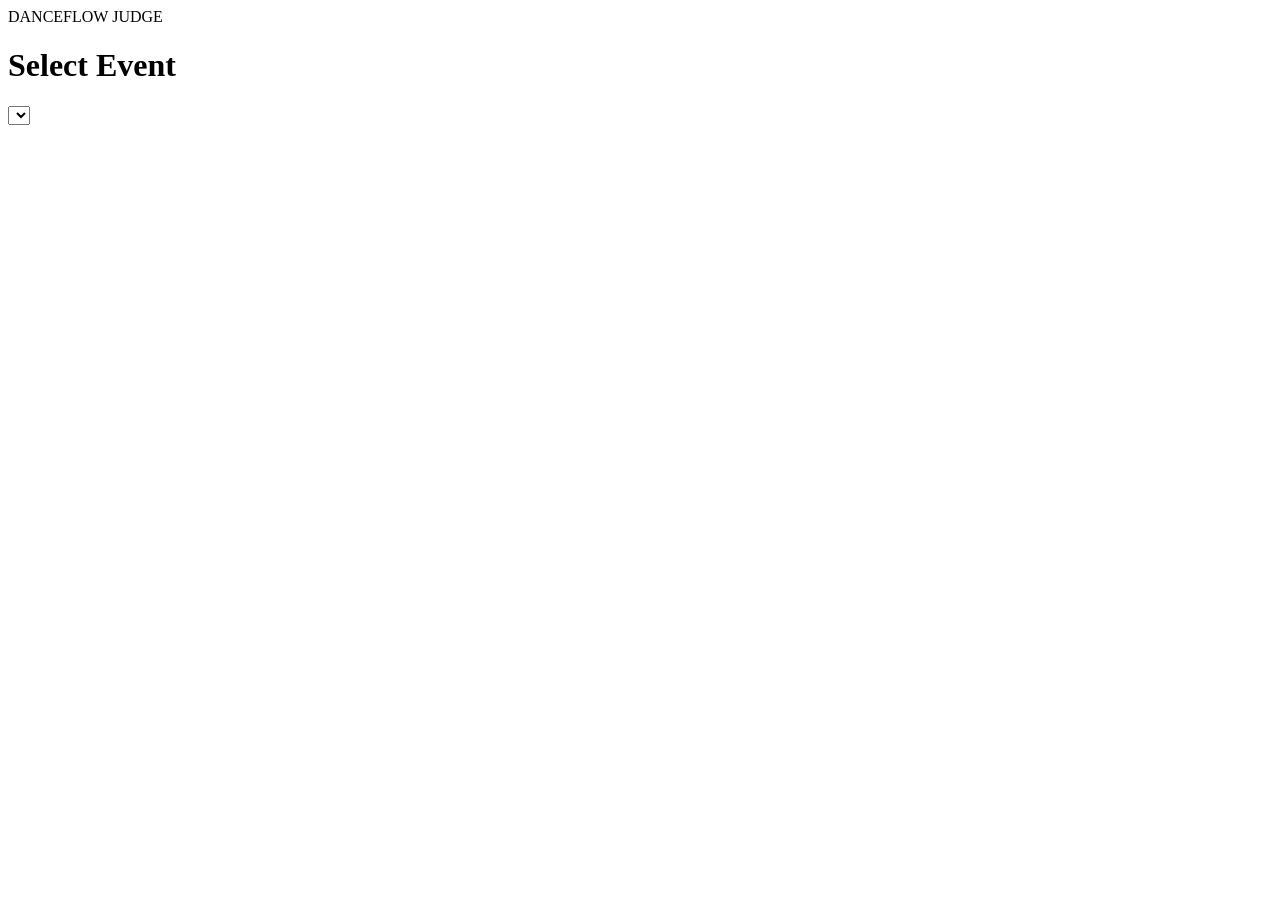
==== judge.html @ 1da6a773 "Add files via upload" ====
<!doctype html><html><head><meta charset="utf-8"><meta name="viewport" content="width=device-width,initial-scale=1"><title>Judge</title><link rel="stylesheet" href="assets/public.css"></head><body><main class="public"><div class="mini-brand">DANCEFLOW JUDGE</div><h1 id="event">Select Event</h1><select id="evt"></select><div id="judgeList"></div></main><script>const db=JSON.parse(localStorage.getItem('danceflow_db_v1')||'{"competitions":[]}'),c=db.competitions[0];if(c){c.timetable.filter(x=>x.no).forEach(x=>evt.innerHTML+=`<option value="${x.id}">EVENT ${x.no} · ${x.name}</option>`);function r(){let x=c.timetable.find(z=>z.id===evt.value);event.textContent=x?`EVENT ${x.no} · ${x.round} · ${x.name}`:'Select Event';judgeList.innerHTML=c.judges.filter(j=>j.active).map(j=>`<article><strong>${j.code}</strong> ${j.name} · ${j.country}</article>`).join('')}evt.onchange=r;r()}</script></body></html>
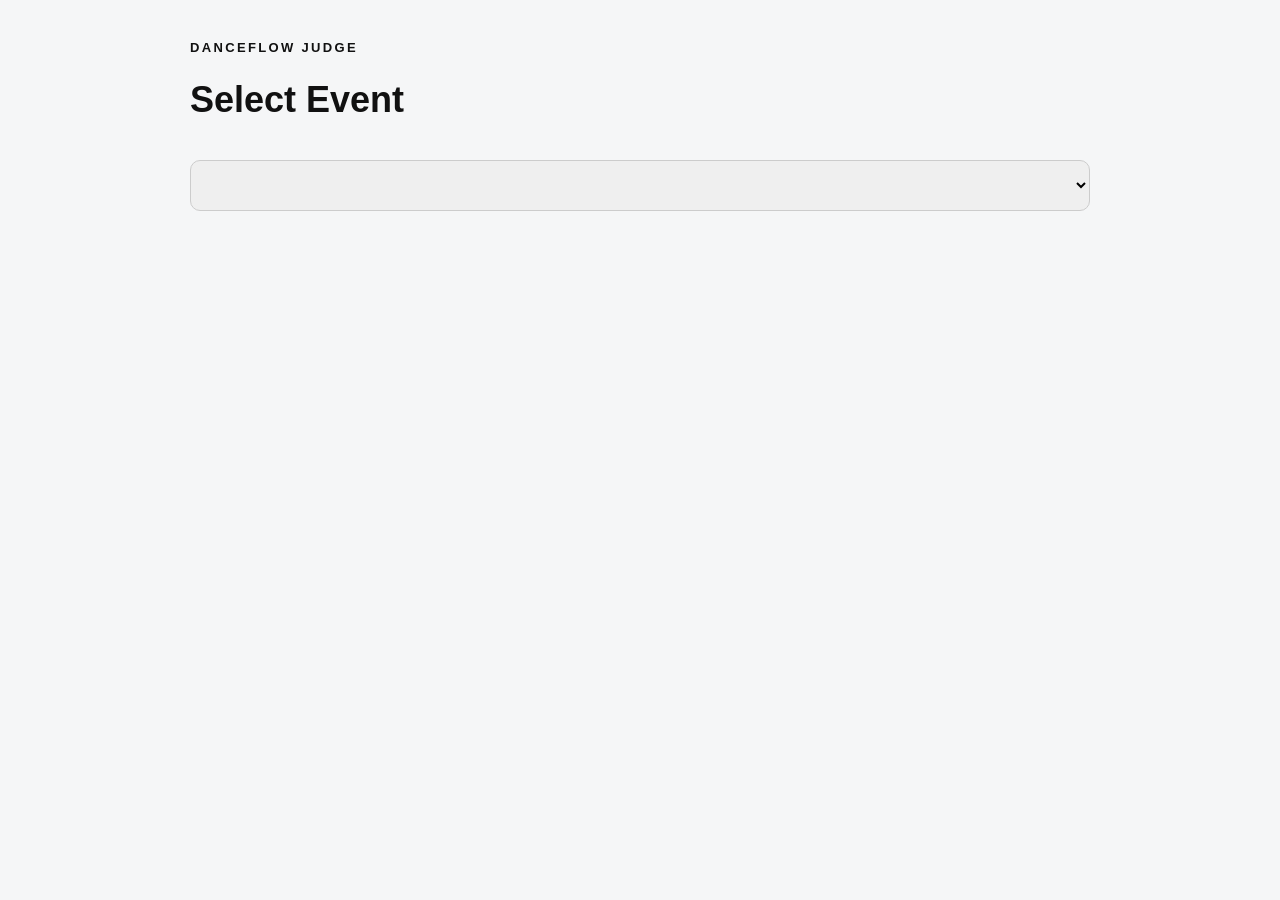
==== commit b620f0c1: "Add files via upload" ====
--- a/judge.html
+++ b/judge.html
@@ -1 +1 @@
-<!doctype html><html><head><meta charset="utf-8"><meta name="viewport" content="width=device-width,initial-scale=1"><title>Judge</title><link rel="stylesheet" href="assets/public.css"></head><body><main class="public"><div class="mini-brand">DANCEFLOW JUDGE</div><h1 id="event">Select Event</h1><select id="evt"></select><div id="judgeList"></div></main><script>const db=JSON.parse(localStorage.getItem('danceflow_db_v1')||'{"competitions":[]}'),c=db.competitions[0];if(c){c.timetable.filter(x=>x.no).forEach(x=>evt.innerHTML+=`<option value="${x.id}">EVENT ${x.no} · ${x.name}</option>`);function r(){let x=c.timetable.find(z=>z.id===evt.value);event.textContent=x?`EVENT ${x.no} · ${x.round} · ${x.name}`:'Select Event';judgeList.innerHTML=c.judges.filter(j=>j.active).map(j=>`<article><strong>${j.code}</strong> ${j.name} · ${j.country}</article>`).join('')}evt.onchange=r;r()}</script></body></html>+<!doctype html><html><head><meta charset="utf-8"><meta name="viewport" content="width=device-width,initial-scale=1"><title>Judge</title><link rel="stylesheet" href="assets/public.css"></head><body><main class="public"><div class="mini-brand">DANCEFLOW JUDGE</div><h1 id="event">Select Event</h1><select id="evt"></select><div id="judgeList"></div></main><script src="assets/apdc-data.js"></script><script>let db;try{db=JSON.parse(localStorage.getItem('danceflow_db_v1')||'null')}catch(e){db=null}if(!db||!db.competitions||!db.competitions.length){db=structuredClone(window.DANCEFLOW_SEED||{competitions:[]});localStorage.setItem('danceflow_db_v1',JSON.stringify(db))}const c=db.competitions[0];if(c){c.timetable.filter(x=>x.no).forEach(x=>evt.innerHTML+=`<option value="${x.id}">EVENT ${x.no} · ${x.name}</option>`);function r(){let x=c.timetable.find(z=>z.id===evt.value);event.textContent=x?`EVENT ${x.no} · ${x.round} · ${x.name}`:'Select Event';judgeList.innerHTML=c.judges.filter(j=>j.active).map(j=>`<article><strong>${j.code}</strong> ${j.name} · ${j.country}</article>`).join('')}evt.onchange=r;r()}</script></body></html>
--- a/assets/public.css
+++ b/assets/public.css
@@ -0,0 +1 @@
+body{margin:0;background:#f5f6f7;font-family:Arial;color:#111}.public{max-width:900px;margin:auto;padding:40px 20px}.mini-brand{font-weight:800;letter-spacing:.18em;font-size:13px}h1{font-size:36px}input,select{width:100%;padding:15px;border:1px solid #ccc;border-radius:10px;font-size:16px;margin:15px 0}article{background:white;border:1px solid #ddd;border-radius:14px;padding:16px;margin:10px 0;display:flex;gap:16px}.back{font-size:26px;font-weight:800;min-width:60px}article h3{margin:0 0 6px}article p{color:#666;margin:0 0 8px}
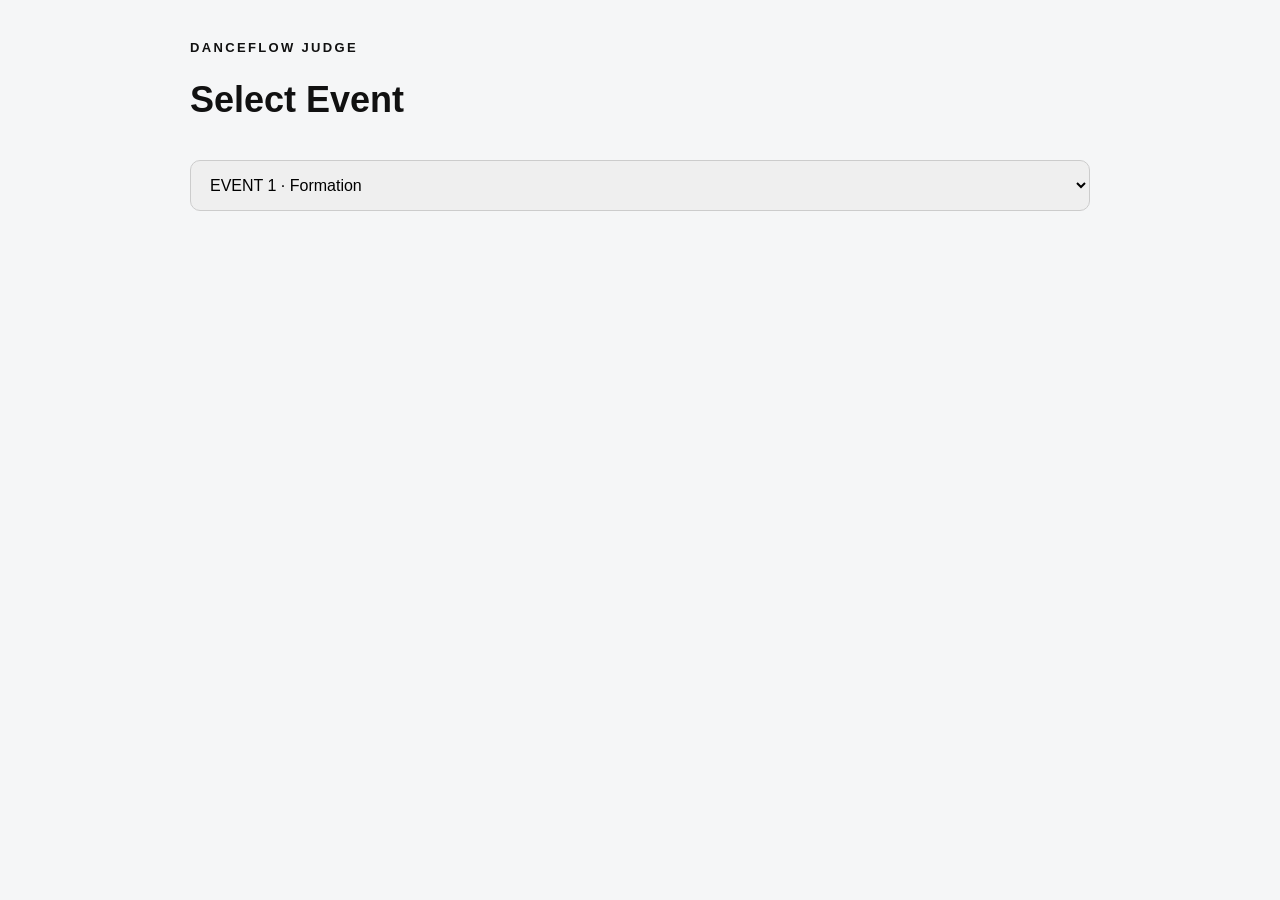
==== commit 5d17ab24: "Add files via upload" ====
--- a/judge.html
+++ b/judge.html
@@ -1 +1 @@
-<!doctype html><html><head><meta charset="utf-8"><meta name="viewport" content="width=device-width,initial-scale=1"><title>Judge</title><link rel="stylesheet" href="assets/public.css"></head><body><main class="public"><div class="mini-brand">DANCEFLOW JUDGE</div><h1 id="event">Select Event</h1><select id="evt"></select><div id="judgeList"></div></main><script src="assets/apdc-data.js"></script><script>let db;try{db=JSON.parse(localStorage.getItem('danceflow_db_v1')||'null')}catch(e){db=null}if(!db||!db.competitions||!db.competitions.length){db=structuredClone(window.DANCEFLOW_SEED||{competitions:[]});localStorage.setItem('danceflow_db_v1',JSON.stringify(db))}const c=db.competitions[0];if(c){c.timetable.filter(x=>x.no).forEach(x=>evt.innerHTML+=`<option value="${x.id}">EVENT ${x.no} · ${x.name}</option>`);function r(){let x=c.timetable.find(z=>z.id===evt.value);event.textContent=x?`EVENT ${x.no} · ${x.round} · ${x.name}`:'Select Event';judgeList.innerHTML=c.judges.filter(j=>j.active).map(j=>`<article><strong>${j.code}</strong> ${j.name} · ${j.country}</article>`).join('')}evt.onchange=r;r()}</script></body></html>+<!doctype html><html><head><meta charset="utf-8"><meta name="viewport" content="width=device-width,initial-scale=1"><title>Judge</title><link rel="stylesheet" href="assets/public.css"></head><body><main class="public"><div class="mini-brand">DANCEFLOW JUDGE</div><h1 id="event">Select Event</h1><select id="evt"></select><div id="judgeList"></div></main><script src="assets/apdc-data.js"></script><script src="assets/apdc-data.js"></script><script>let db;try{db=JSON.parse(localStorage.getItem('danceflow_db_apdc_v4')||'null')}catch(e){db=null}if(!db||!db.competitions||!db.competitions.length){db=structuredClone(window.DANCEFLOW_SEED||{competitions:[]});localStorage.setItem('danceflow_db_v1',JSON.stringify(db))}const c=db.competitions[0];if(c){c.timetable.filter(x=>x.no).forEach(x=>evt.innerHTML+=`<option value="${x.id}">EVENT ${x.no} · ${x.name}</option>`);function r(){let x=c.timetable.find(z=>z.id===evt.value);event.textContent=x?`EVENT ${x.no} · ${x.round} · ${x.name}`:'Select Event';judgeList.innerHTML=c.judges.filter(j=>j.active).map(j=>`<article><strong>${j.code}</strong> ${j.name} · ${j.country}</article>`).join('')}evt.onchange=r;r()}</script></body></html>
